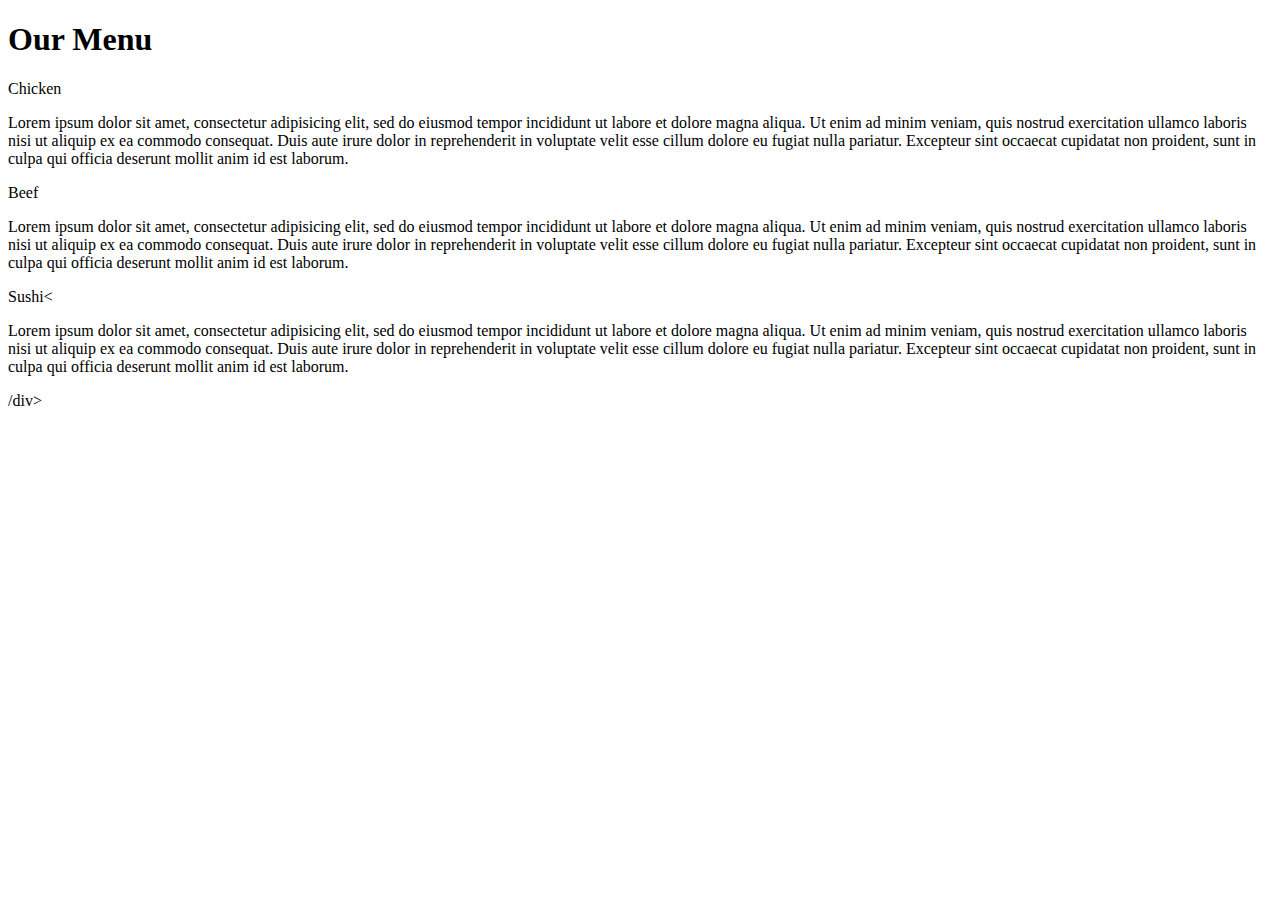
==== CSS/module2-sol/index.html @ fcdecef3 "Update and rename first.html to index.html" ====
<!DOCTYPE html>
<html>
<head>
    <meta charset="utf-8">
    <meta name="viewport" content="width=device-width, initial-scale=1.0">
    <title>Our Menu</title>
    <link rel="stylesheet" href="style.css">
</head>
<body>
    <header>
        <h1>Our Menu</h1>
    </header>
    <main>
        <div class="contenedor">
            <div class="columna">Chicken <p> Lorem ipsum dolor sit amet, consectetur adipisicing elit, sed do eiusmod
            tempor incididunt ut labore et dolore magna aliqua. Ut enim ad minim veniam,
            quis nostrud exercitation ullamco laboris nisi ut aliquip ex ea commodo
            consequat. Duis aute irure dolor in reprehenderit in voluptate velit esse
            cillum dolore eu fugiat nulla pariatur. Excepteur sint occaecat cupidatat non
            proident, sunt in culpa qui officia deserunt mollit anim id est laborum. </p></div>
            
            <div class="columna">Beef <p> Lorem ipsum dolor sit amet, consectetur adipisicing elit, sed do eiusmod
            tempor incididunt ut labore et dolore magna aliqua. Ut enim ad minim veniam,
            quis nostrud exercitation ullamco laboris nisi ut aliquip ex ea commodo
            consequat. Duis aute irure dolor in reprehenderit in voluptate velit esse
            cillum dolore eu fugiat nulla pariatur. Excepteur sint occaecat cupidatat non
            proident, sunt in culpa qui officia deserunt mollit anim id est laborum. </p></div>
            
            <div class="columna">Sushi< <p> Lorem ipsum dolor sit amet, consectetur adipisicing elit, sed do eiusmod
            tempor incididunt ut labore et dolore magna aliqua. Ut enim ad minim veniam,
            quis nostrud exercitation ullamco laboris nisi ut aliquip ex ea commodo
            consequat. Duis aute irure dolor in reprehenderit in voluptate velit esse
            cillum dolore eu fugiat nulla pariatur. Excepteur sint occaecat cupidatat non
            proident, sunt in culpa qui officia deserunt mollit anim id est laborum. </p>/div>
           
        </div>
    </main>

</body>
</html>
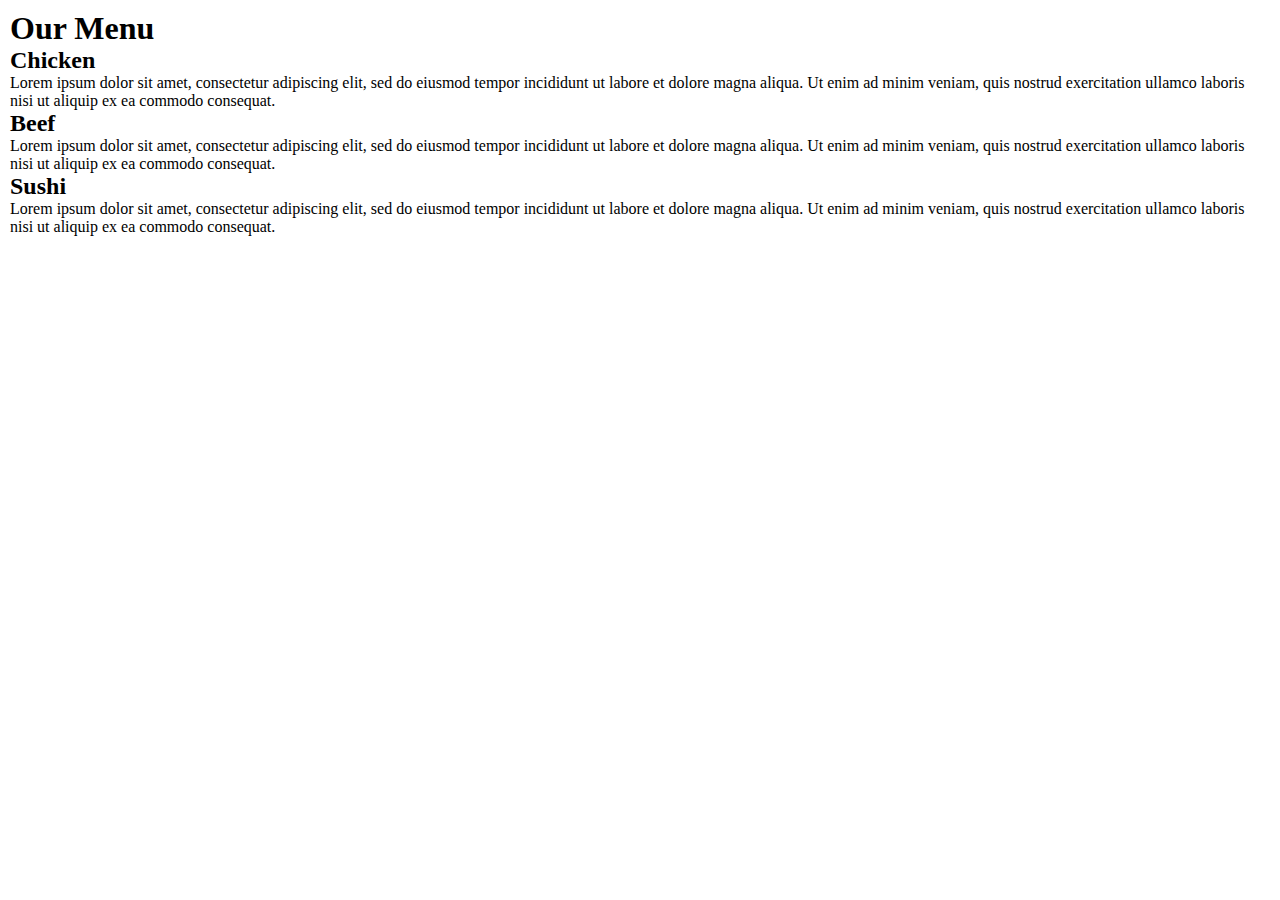
==== commit 3cf96de1: "Update index.html" ====
--- a/CSS/module2-sol/index.html
+++ b/CSS/module2-sol/index.html
@@ -1,40 +1,28 @@
 <!DOCTYPE html>
-<html>
+<html lang="en">
 <head>
-    <meta charset="utf-8">
+    <meta charset="UTF-8">
     <meta name="viewport" content="width=device-width, initial-scale=1.0">
-    <title>Our Menu</title>
-    <link rel="stylesheet" href="style.css">
+    <title>David Alcantara</title>
+    <link rel="stylesheet" type="text/css" href="style.css">
 </head>
 <body>
-    <header>
-        <h1>Our Menu</h1>
-    </header>
-    <main>
-        <div class="contenedor">
-            <div class="columna">Chicken <p> Lorem ipsum dolor sit amet, consectetur adipisicing elit, sed do eiusmod
-            tempor incididunt ut labore et dolore magna aliqua. Ut enim ad minim veniam,
-            quis nostrud exercitation ullamco laboris nisi ut aliquip ex ea commodo
-            consequat. Duis aute irure dolor in reprehenderit in voluptate velit esse
-            cillum dolore eu fugiat nulla pariatur. Excepteur sint occaecat cupidatat non
-            proident, sunt in culpa qui officia deserunt mollit anim id est laborum. </p></div>
-            
-            <div class="columna">Beef <p> Lorem ipsum dolor sit amet, consectetur adipisicing elit, sed do eiusmod
-            tempor incididunt ut labore et dolore magna aliqua. Ut enim ad minim veniam,
-            quis nostrud exercitation ullamco laboris nisi ut aliquip ex ea commodo
-            consequat. Duis aute irure dolor in reprehenderit in voluptate velit esse
-            cillum dolore eu fugiat nulla pariatur. Excepteur sint occaecat cupidatat non
-            proident, sunt in culpa qui officia deserunt mollit anim id est laborum. </p></div>
-            
-            <div class="columna">Sushi< <p> Lorem ipsum dolor sit amet, consectetur adipisicing elit, sed do eiusmod
-            tempor incididunt ut labore et dolore magna aliqua. Ut enim ad minim veniam,
-            quis nostrud exercitation ullamco laboris nisi ut aliquip ex ea commodo
-            consequat. Duis aute irure dolor in reprehenderit in voluptate velit esse
-            cillum dolore eu fugiat nulla pariatur. Excepteur sint occaecat cupidatat non
-            proident, sunt in culpa qui officia deserunt mollit anim id est laborum. </p>/div>
-           
+    <h1>Our Menu</h1>
+    <div class="menu-container">
+        <div class="menu-item chicken">
+            <h2>Chicken</h2>
+            <p>Lorem ipsum dolor sit amet, consectetur adipiscing elit, sed do eiusmod tempor incididunt ut labore et dolore magna aliqua. Ut enim ad minim veniam, quis nostrud exercitation ullamco laboris nisi ut aliquip ex ea commodo consequat.</p>
         </div>
-    </main>
-
+        <div class="menu-item beef">
+            <h2>Beef</h2>
+            <p>Lorem ipsum dolor sit amet, consectetur adipiscing elit, sed do eiusmod tempor incididunt ut labore et dolore magna aliqua. Ut enim ad minim veniam, quis nostrud exercitation ullamco laboris nisi ut aliquip ex ea commodo consequat.</p>
+        </div>
+        <div class="menu-item sushi">
+            <h2>Sushi</h2>
+            <p>Lorem ipsum dolor sit amet, consectetur adipiscing elit, sed do eiusmod tempor incididunt ut labore et dolore magna aliqua. Ut enim ad minim veniam, quis nostrud exercitation ullamco laboris nisi ut aliquip ex ea commodo consequat.</p>
+        </div>
+    </div>
 </body>
 </html>
+
+
--- a/CSS/module2-sol/style.css
+++ b/CSS/module2-sol/style.css
@@ -0,0 +1,32 @@
+* {
+    margin: 0;
+    padding: 0;
+    box-sizing: border-box;
+}
+
+body {
+    padding: 10px;
+}
+
+header {
+    text-align: center;
+    padding: 20px 0;
+}
+
+.contenedor {
+    display: flex;
+    flex-wrap: wrap;
+    gap: 10px;
+    margin: 20px 0;
+}
+
+.columna {
+    flex: 1;
+    min-width: 300px;
+    background-color: #f9f9f9;
+    padding: 20px;
+    border: 1px solid #ddd;
+    border-radius: 5px;
+    box-shadow: 0 2px 5px rgba(0, 0, 0, 0.1);
+    text-align: center;
+}
